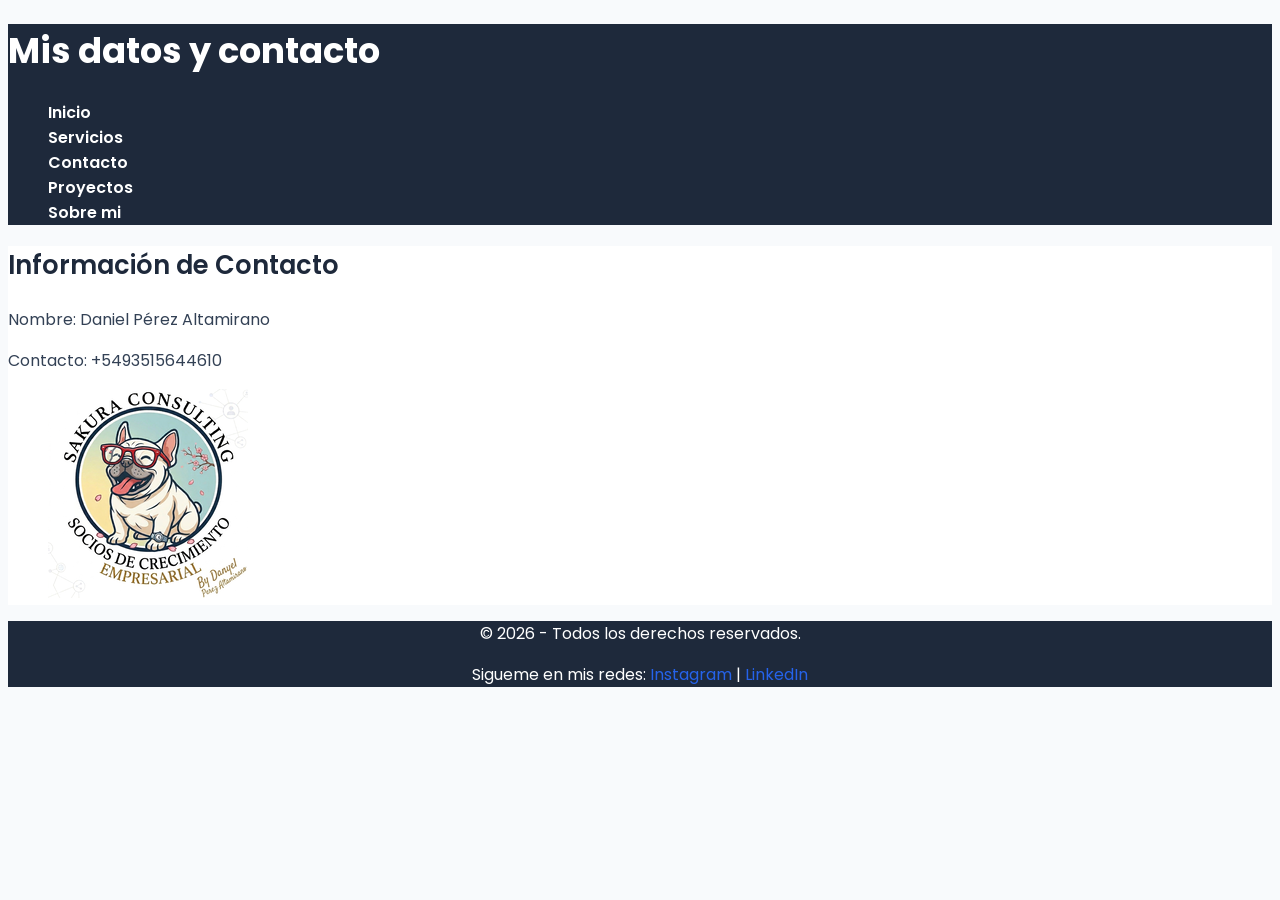
==== pages/contacto.html @ cc7e7b2d "Entrega clase 2 sin comentarios" ====
<!DOCTYPE html>
<html lang="es">
<head>
    <meta charset="UTF-8">
    <meta name="viewport" content="width=device-width, initial-scale=1.0">
    <title>Mis datos de contacto</title>
    <link rel="stylesheet" href="../styles/styles.css">
</head>
<body>
    <header>
        <h1 class="titulo-principal">Mis datos y contacto</h1>
        <nav>
            <ul class="menu-navegacion">
                <li><a class="enlace-nav" href="../index.html">Inicio</a></li>
                <li><a class="enlace-nav" href="servicios.html">Servicios</a></li>
                <li><a class="enlace-nav" href="contacto.html">Contacto</a></li>
                <li><a class="enlace-nav" href="proyectos.html">Proyectos</a></li>
                <li><a class="enlace-nav" href="sobre-mi.html">Sobre mi</a></li>
            </ul>
        </nav>
    </header>

    <main>
        <section>
            <h2 class="subtitulo-seccion">Información de Contacto</h2>
            <article>
                <p>Nombre: Daniel Pérez Altamirano</p>
                <p>Contacto: +5493515644610</p>
                <figure>
                    <img class="imagen-destacada" src="../imagen/logo (3).png" alt="Imagen representativa de contacto">
                </figure>
            </article>
        </section>
    </main>

    <footer>
        <p>&copy; 2026 - Todos los derechos reservados.</p>
        <p>Sigueme en mis redes: 
           <a class="enlace-redes" href="https://www.instagram.com" target="_blank">Instagram</a> |
            <a class="enlace-redes" href="https://ar.linkedin.com" target="_blank">LinkedIn</a></p>
    </footer>
</body>
</html>
---- styles/styles.css ----
@import url('https://fonts.googleapis.com/css2?family=Poppins:wght@400;600;700&display=swap');

:root {
    --color-primario: #1e293b;   
    --color-secundario: #f8fafc; 
    --color-acento: #2563eb;     
    --color-texto: #334155;      
    --fuente-principal: 'Poppins', sans-serif;
}


body {
    background-color: var(--color-secundario);
    color: var(--color-texto);
    font-family: var(--fuente-principal);
}


header {
    background-color: var(--color-primario);
    color: #ffffff;
}

.titulo-principal {
    font-size: 2.2rem;
    font-weight: 700;
}

.menu-navegacion {
    list-style: none;
}

.enlace-nav {
    color: #ffffff;
    text-decoration: none;
    font-weight: 600;
}

.enlace-nav:hover {
    color: var(--color-acento);
}

main {
    background-color: #ffffff;
}

.subtitulo-seccion {
    font-size: 1.6rem;
    color: var(--color-primario);
    font-weight: 600;
}

.imagen-destacada {
    max-width: 300px;
    height: auto;
}

footer {
    background-color: var(--color-primario);
    color: #ffffff;
    text-align: center;
}

.enlace-redes {
    color: var(--color-acento);
    text-decoration: none;
}
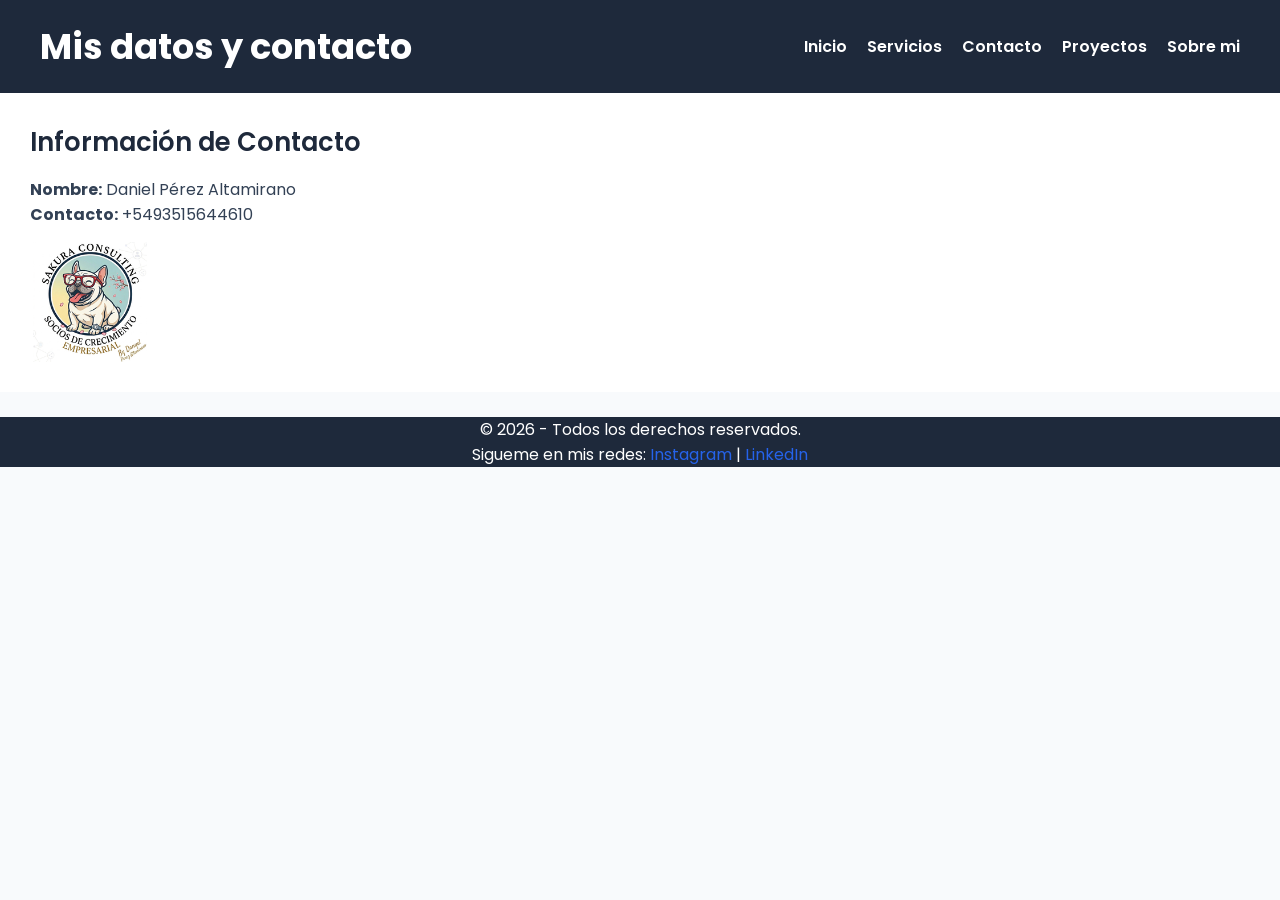
==== commit 28260943: "Entrega modulo Flexbox y Box Model completa" ====
--- a/pages/contacto.html
+++ b/pages/contacto.html
@@ -5,7 +5,7 @@
     <meta name="viewport" content="width=device-width, initial-scale=1.0">
     <title>Mis datos de contacto</title>
     <link rel="stylesheet" href="../styles/styles.css">
-</head>
+</head> 
 <body>
     <header>
         <h1 class="titulo-principal">Mis datos y contacto</h1>
@@ -24,8 +24,8 @@
         <section>
             <h2 class="subtitulo-seccion">Información de Contacto</h2>
             <article>
-                <p>Nombre: Daniel Pérez Altamirano</p>
-                <p>Contacto: +5493515644610</p>
+               <p><strong>Nombre:</strong> Daniel Pérez Altamirano</p>
+                <p><strong>Contacto:</strong> +5493515644610</p>
                 <figure>
                     <img class="imagen-destacada" src="../imagen/logo (3).png" alt="Imagen representativa de contacto">
                 </figure>
--- a/styles/styles.css
+++ b/styles/styles.css
@@ -1,5 +1,10 @@
 
 @import url('https://fonts.googleapis.com/css2?family=Poppins:wght@400;600;700&display=swap');
+* {
+    margin: 0;
+    padding: 0;
+    box-sizing: border-box;
+}
 
 :root {
     --color-primario: #1e293b;   
@@ -20,6 +25,10 @@
 header {
     background-color: var(--color-primario);
     color: #ffffff;
+    display: flex;
+    justify-content: space-between;
+    align-items: center;
+    padding: 20px 40px;
 }
 
 .titulo-principal {
@@ -29,6 +38,8 @@
 
 .menu-navegacion {
     list-style: none;
+    display:flex;
+    gap: 20px;
 }
 
 .enlace-nav {
@@ -51,9 +62,17 @@
     font-weight: 600;
 }
 
+figure {
+    display: flex;
+    gap: 20px;
+    align-items: center;
+    margin-top: 15px;
+}
+
 .imagen-destacada {
-    max-width: 300px;
-    height: auto;
+    width: 120px;
+    height: 120px;
+    object-fit: contain;
 }
 
 footer {
@@ -65,4 +84,44 @@
 .enlace-redes {
     color: var(--color-acento);
     text-decoration: none;
+}
+
+section {
+    display: flex;
+    flex-direction: column;
+    gap: 15px;
+    padding: 30px;
+    margin-bottom: 25px;
+}
+
+.contenedor-tarjeta, .tarjeta {
+    display: flex;
+    flex-direction: column;
+    gap: 25px;
+    padding: 20px;
+   margin-top: 20px;
+}
+.tarjeta-herramienta {
+    display: flex;
+    flex-direction: row;
+    align-items: center;
+    gap: 30px;
+    padding: 20px;
+   background-color: #f8fafc;
+    border: 1px solid #e2e8f0;
+    border-radius: 8px;
+}
+
+.tarjeta-herramienta .imagen-destacada {
+    width: 120px;
+    height: 120px;
+    object-fit: contain;
+    flex-shrink: 0; 
+}
+
+.tarjeta-herramienta p {
+    font-size: 0.95rem;
+    line-height: 1.6;
+    color: var(--color-texto);
+    margin: 0;
 }
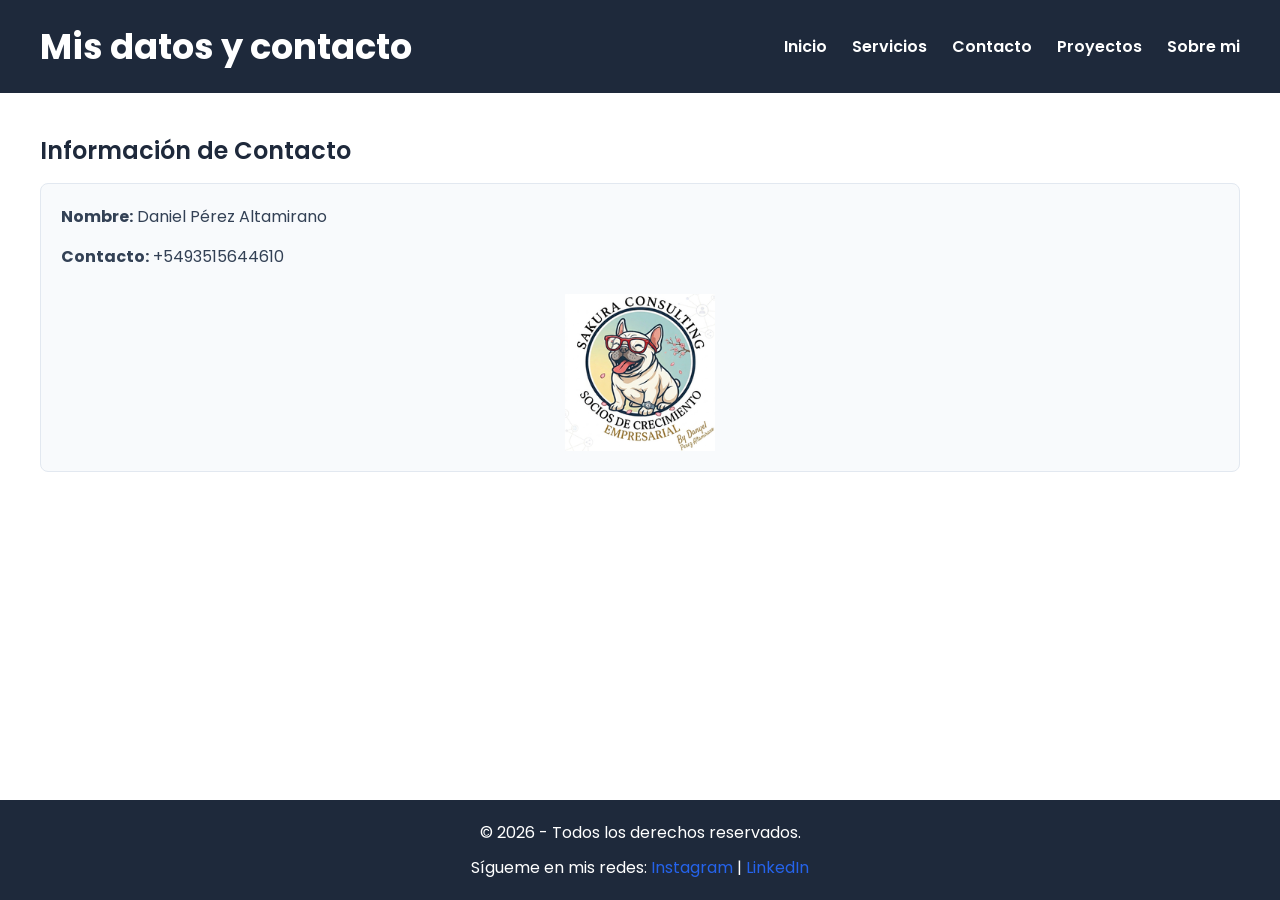
==== commit 796205cc: "Actualizacion completa de paginas con estilos y maquetacion responsive" ====
--- a/pages/contacto.html
+++ b/pages/contacto.html
@@ -5,7 +5,7 @@
     <meta name="viewport" content="width=device-width, initial-scale=1.0">
     <title>Mis datos de contacto</title>
     <link rel="stylesheet" href="../styles/styles.css">
-</head> 
+</head>
 <body>
     <header>
         <h1 class="titulo-principal">Mis datos y contacto</h1>
@@ -23,8 +23,8 @@
     <main>
         <section>
             <h2 class="subtitulo-seccion">Información de Contacto</h2>
-            <article>
-               <p><strong>Nombre:</strong> Daniel Pérez Altamirano</p>
+            <article class="tarjeta">
+                <p><strong>Nombre:</strong> Daniel Pérez Altamirano</p>
                 <p><strong>Contacto:</strong> +5493515644610</p>
                 <figure>
                     <img class="imagen-destacada" src="../imagen/logo (3).png" alt="Imagen representativa de contacto">
@@ -35,9 +35,10 @@
 
     <footer>
         <p>&copy; 2026 - Todos los derechos reservados.</p>
-        <p>Sigueme en mis redes: 
-           <a class="enlace-redes" href="https://www.instagram.com" target="_blank">Instagram</a> |
-            <a class="enlace-redes" href="https://ar.linkedin.com" target="_blank">LinkedIn</a></p>
+        <p>Sígueme en mis redes: 
+            <a class="enlace-redes" href="https://www.instagram.com" target="_blank">Instagram</a> |
+            <a class="enlace-redes" href="https://ar.linkedin.com" target="_blank">LinkedIn</a>
+        </p>
     </footer>
 </body>
 </html>
--- a/styles/styles.css
+++ b/styles/styles.css
@@ -1,5 +1,5 @@
-
 @import url('https://fonts.googleapis.com/css2?family=Poppins:wght@400;600;700&display=swap');
+
 * {
     margin: 0;
     padding: 0;
@@ -19,27 +19,33 @@
     background-color: var(--color-secundario);
     color: var(--color-texto);
     font-family: var(--fuente-principal);
-}
-
+    display: flex;
+    flex-direction: column;
+    min-height: 100vh;
+}
 
 header {
     background-color: var(--color-primario);
     color: #ffffff;
     display: flex;
-    justify-content: space-between;
+    flex-direction: column;
     align-items: center;
-    padding: 20px 40px;
+    padding: 20px;
+    gap: 15px;
 }
 
 .titulo-principal {
-    font-size: 2.2rem;
+    font-size: 1.8rem;
     font-weight: 700;
+    text-align: center;
 }
 
 .menu-navegacion {
     list-style: none;
-    display:flex;
-    gap: 20px;
+    display: flex;
+    flex-wrap: wrap;
+    justify-content: center;
+    gap: 15px;
 }
 
 .enlace-nav {
@@ -54,31 +60,99 @@
 
 main {
     background-color: #ffffff;
+    flex: 1;
+    padding: 20px;
+}
+
+section {
+    display: flex;
+    flex-direction: column;
+    gap: 15px;
+    margin-bottom: 25px;
 }
 
 .subtitulo-seccion {
-    font-size: 1.6rem;
+    font-size: 1.5rem;
     color: var(--color-primario);
     font-weight: 600;
 }
 
 figure {
     display: flex;
+    justify-content: center;
+    margin-top: 10px;
+}
+
+.imagen-destacada {
+    width: 100%;
+    max-width: 150px;
+    height: auto;
+    object-fit: contain;
+}
+
+.tarjeta {
+    background-color: #f8fafc;
+    border: 1px solid #e2e8f0;
+    border-radius: 8px;
+    padding: 20px;
+    display: flex;
+    flex-direction: column;
+    gap: 15px;
+}
+
+.contenedor-herramientas {
+    display: grid;
+    grid-template-columns: 1fr;
     gap: 20px;
+}
+
+.tarjeta-herramienta {
+    display: flex;
+    flex-direction: column;
     align-items: center;
-    margin-top: 15px;
-}
-
-.imagen-destacada {
-    width: 120px;
-    height: 120px;
+    text-align: center;
+    gap: 15px;
+    padding: 20px;
+    background-color: #f8fafc;
+    border: 1px solid #e2e8f0;
+    border-radius: 8px;
+}
+
+.tarjeta-herramienta .imagen-destacada {
+    width: 100px;
+    height: 100px;
     object-fit: contain;
-}
+    flex-shrink: 0;
+}
+
+.tarjeta-herramienta p {
+    font-size: 0.95rem;
+    line-height: 1.6;
+    color: var(--color-texto);
+}
+
+.layout-grilla-secciones {
+    display: grid;
+    grid-template-columns: 1fr;
+    grid-template-areas:
+        "bienvenida"
+        "destacado"
+        "extra";
+    gap: 20px;
+}
+
+.area-bienvenida { grid-area: bienvenida; }
+.area-destacado  { grid-area: destacado; }
+.area-extra      { grid-area: extra; }
 
 footer {
     background-color: var(--color-primario);
     color: #ffffff;
     text-align: center;
+    padding: 20px;
+    display: flex;
+    flex-direction: column;
+    gap: 10px;
 }
 
 .enlace-redes {
@@ -86,42 +160,42 @@
     text-decoration: none;
 }
 
-section {
-    display: flex;
-    flex-direction: column;
-    gap: 15px;
-    padding: 30px;
-    margin-bottom: 25px;
-}
-
-.contenedor-tarjeta, .tarjeta {
-    display: flex;
-    flex-direction: column;
-    gap: 25px;
-    padding: 20px;
-   margin-top: 20px;
-}
-.tarjeta-herramienta {
-    display: flex;
-    flex-direction: row;
-    align-items: center;
-    gap: 30px;
-    padding: 20px;
-   background-color: #f8fafc;
-    border: 1px solid #e2e8f0;
-    border-radius: 8px;
-}
-
-.tarjeta-herramienta .imagen-destacada {
-    width: 120px;
-    height: 120px;
-    object-fit: contain;
-    flex-shrink: 0; 
-}
-
-.tarjeta-herramienta p {
-    font-size: 0.95rem;
-    line-height: 1.6;
-    color: var(--color-texto);
-    margin: 0;
+@media (min-width: 1024px) {
+    header {
+        flex-direction: row;
+        justify-content: space-between;
+        padding: 20px 40px;
+    }
+
+    .titulo-principal {
+        font-size: 2.2rem;
+    }
+
+    .menu-navegacion {
+        gap: 25px;
+    }
+
+    main {
+        padding: 40px;
+    }
+
+    /* Transformación del Layout Maestro en Index */
+    .layout-grilla-secciones {
+        grid-template-columns: 2fr 1fr;
+        grid-template-areas:
+            "bienvenida destacado"
+            "extra      destacado";
+        gap: 30px;
+    }
+
+    /* Transformación de la Grilla de Herramientas (Servicios) */
+    .contenedor-herramientas {
+        grid-template-columns: repeat(3, 1fr);
+        gap: 25px;
+    }
+
+    .tarjeta-herramienta {
+        flex-direction: column;
+        text-align: center;
+    }
 }
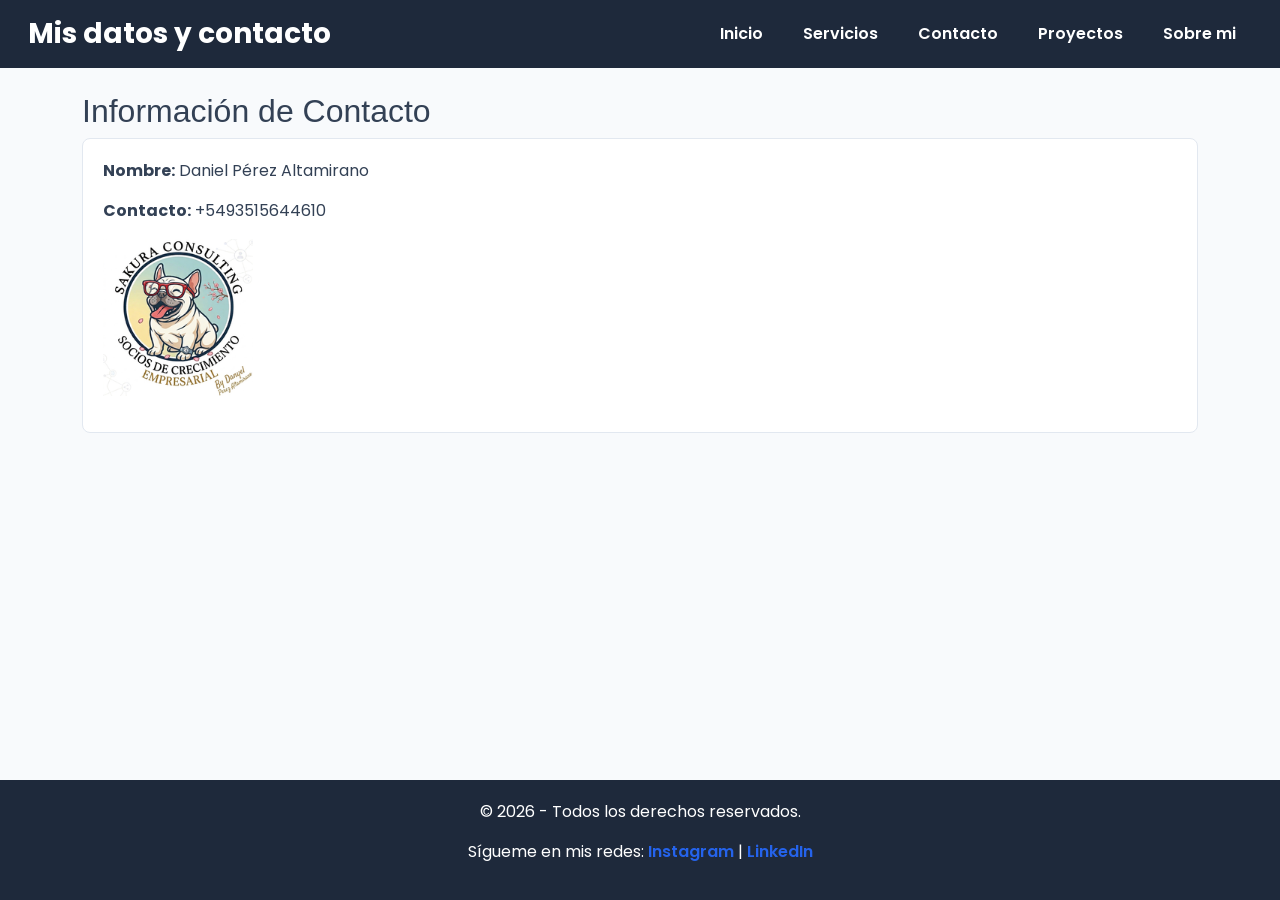
==== commit db4fb963: "Finalizada pre-entrega con Bootstrap 5, Navbar responsive y páginas completas" ====
--- a/pages/contacto.html
+++ b/pages/contacto.html
@@ -4,23 +4,31 @@
     <meta charset="UTF-8">
     <meta name="viewport" content="width=device-width, initial-scale=1.0">
     <title>Mis datos de contacto</title>
+    <link href="https://cdn.jsdelivr.net/npm/bootstrap@5.3.3/dist/css/bootstrap.min.css" rel="stylesheet">
     <link rel="stylesheet" href="../styles/styles.css">
 </head>
 <body>
     <header>
-        <h1 class="titulo-principal">Mis datos y contacto</h1>
-        <nav>
-            <ul class="menu-navegacion">
-                <li><a class="enlace-nav" href="../index.html">Inicio</a></li>
-                <li><a class="enlace-nav" href="servicios.html">Servicios</a></li>
-                <li><a class="enlace-nav" href="contacto.html">Contacto</a></li>
-                <li><a class="enlace-nav" href="proyectos.html">Proyectos</a></li>
-                <li><a class="enlace-nav" href="sobre-mi.html">Sobre mi</a></li>
-            </ul>
+        <nav class="navbar navbar-expand-lg navbar-dark bg-custom-navbar px-3 w-100">
+            <div class="container-fluid">
+                <a class="navbar-brand fw-bold fs-3 text-white" href="../index.html">Mis datos y contacto</a>
+                <button class="navbar-toggler" type="button" data-bs-toggle="collapse" data-bs-target="#navbarNav" aria-controls="navbarNav" aria-expanded="false" aria-label="Toggle navigation">
+                    <span class="navbar-toggler-icon"></span>
+                </button>
+                <div class="collapse navbar-collapse justify-content-end" id="navbarNav">
+                    <ul class="navbar-nav menu-navegacion gap-2">
+                        <li class="nav-item"><a class="nav-link" href="../index.html">Inicio</a></li>
+                        <li class="nav-item"><a class="nav-link" href="servicios.html">Servicios</a></li>
+                        <li class="nav-item"><a class="nav-link active" href="contacto.html">Contacto</a></li>
+                        <li class="nav-item"><a class="nav-link" href="proyectos.html">Proyectos</a></li>
+                        <li class="nav-item"><a class="nav-link" href="sobre-mi.html">Sobre mi</a></li>
+                    </ul>
+                </div>
+            </div>
         </nav>
     </header>
 
-    <main>
+    <main class="container my-4">
         <section>
             <h2 class="subtitulo-seccion">Información de Contacto</h2>
             <article class="tarjeta">
@@ -40,5 +48,7 @@
             <a class="enlace-redes" href="https://ar.linkedin.com" target="_blank">LinkedIn</a>
         </p>
     </footer>
+
+    <script src="https://cdn.jsdelivr.net/npm/bootstrap@5.3.3/dist/js/bootstrap.bundle.min.js"></script>
 </body>
 </html>
--- a/styles/styles.css
+++ b/styles/styles.css
@@ -14,7 +14,6 @@
     --fuente-principal: 'Poppins', sans-serif;
 }
 
-
 body {
     background-color: var(--color-secundario);
     color: var(--color-texto);
@@ -24,63 +23,58 @@
     min-height: 100vh;
 }
 
-header {
-    background-color: var(--color-primario);
-    color: #ffffff;
-    display: flex;
-    flex-direction: column;
-    align-items: center;
-    padding: 20px;
-    gap: 15px;
+main {
+    flex: 1;
 }
 
-.titulo-principal {
-    font-size: 1.8rem;
-    font-weight: 700;
-    text-align: center;
+.bg-custom-navbar {
+    background-color: var(--color-primario) !important;
 }
 
-.menu-navegacion {
-    list-style: none;
-    display: flex;
-    flex-wrap: wrap;
-    justify-content: center;
-    gap: 15px;
+.navbar-dark .navbar-nav .nav-link {
+    color: #ffffff !important;
+    font-weight: 600;
+    padding: 8px 16px;
+    border-radius: 4px;
+    transition: all 0.3s ease-in-out;
 }
 
-.enlace-nav {
-    color: #ffffff;
-    text-decoration: none;
-    font-weight: 600;
+.navbar-dark .navbar-nav .nav-link:hover,
+.navbar-dark .navbar-nav .nav-link:focus {
+    color: #ffffff !important;
+    background-color: var(--color-acento);
 }
 
-.enlace-nav:hover {
-    color: var(--color-acento);
+.navbar-dark .navbar-nav .nav-link:active {
+    background-color: #1d4ed8;
+    transform: scale(0.97);
 }
 
-main {
-    background-color: #ffffff;
-    flex: 1;
-    padding: 20px;
+.carousel-inner img {
+    max-height: 350px;
+    object-fit: contain;
+    background-color: #f1f5f9;
+    border-radius: 8px;
 }
 
-section {
-    display: flex;
-    flex-direction: column;
-    gap: 15px;
-    margin-bottom: 25px;
+.carousel-control-prev-icon,
+.carousel-control-next-icon {
+    background-color: var(--color-primario);
+    border-radius: 50%;
+    padding: 10px;
 }
 
-.subtitulo-seccion {
-    font-size: 1.5rem;
-    color: var(--color-primario);
-    font-weight: 600;
+.tarjeta, .tarjeta-herramienta {
+    background-color: #ffffff;
+    border: 1px solid #e2e8f0;
+    border-radius: 8px;
+    padding: 20px;
+    transition: transform 0.3s ease, box-shadow 0.3s ease, border-color 0.3s ease;
 }
-
-figure {
-    display: flex;
-    justify-content: center;
-    margin-top: 10px;
+.tarjeta:hover, .tarjeta-herramienta:hover {
+    transform: translateY(-4px);
+    box-shadow: 0 10px 15px -3px rgba(0, 0, 0, 0.1);
+    border-color: var(--color-acento);
 }
 
 .imagen-destacada {
@@ -90,112 +84,25 @@
     object-fit: contain;
 }
 
-.tarjeta {
-    background-color: #f8fafc;
-    border: 1px solid #e2e8f0;
-    border-radius: 8px;
-    padding: 20px;
-    display: flex;
-    flex-direction: column;
-    gap: 15px;
+.enlace-redes, .btn-custom {
+    color: var(--color-acento);
+    text-decoration: none;
+    font-weight: 600;
+    transition: all 0.3s ease-in-out;
 }
 
-.contenedor-herramientas {
-    display: grid;
-    grid-template-columns: 1fr;
-    gap: 20px;
+.enlace-redes:hover, .enlace-redes:focus {
+    color: #1d4ed8;
+    text-decoration: underline;
 }
 
-.tarjeta-herramienta {
-    display: flex;
-    flex-direction: column;
-    align-items: center;
-    text-align: center;
-    gap: 15px;
-    padding: 20px;
-    background-color: #f8fafc;
-    border: 1px solid #e2e8f0;
-    border-radius: 8px;
+.enlace-redes:active {
+    color: #1e40af;
 }
-
-.tarjeta-herramienta .imagen-destacada {
-    width: 100px;
-    height: 100px;
-    object-fit: contain;
-    flex-shrink: 0;
-}
-
-.tarjeta-herramienta p {
-    font-size: 0.95rem;
-    line-height: 1.6;
-    color: var(--color-texto);
-}
-
-.layout-grilla-secciones {
-    display: grid;
-    grid-template-columns: 1fr;
-    grid-template-areas:
-        "bienvenida"
-        "destacado"
-        "extra";
-    gap: 20px;
-}
-
-.area-bienvenida { grid-area: bienvenida; }
-.area-destacado  { grid-area: destacado; }
-.area-extra      { grid-area: extra; }
 
 footer {
     background-color: var(--color-primario);
     color: #ffffff;
     text-align: center;
     padding: 20px;
-    display: flex;
-    flex-direction: column;
-    gap: 10px;
-}
-
-.enlace-redes {
-    color: var(--color-acento);
-    text-decoration: none;
-}
-
-@media (min-width: 1024px) {
-    header {
-        flex-direction: row;
-        justify-content: space-between;
-        padding: 20px 40px;
-    }
-
-    .titulo-principal {
-        font-size: 2.2rem;
-    }
-
-    .menu-navegacion {
-        gap: 25px;
-    }
-
-    main {
-        padding: 40px;
-    }
-
-    /* Transformación del Layout Maestro en Index */
-    .layout-grilla-secciones {
-        grid-template-columns: 2fr 1fr;
-        grid-template-areas:
-            "bienvenida destacado"
-            "extra      destacado";
-        gap: 30px;
-    }
-
-    /* Transformación de la Grilla de Herramientas (Servicios) */
-    .contenedor-herramientas {
-        grid-template-columns: repeat(3, 1fr);
-        gap: 25px;
-    }
-
-    .tarjeta-herramienta {
-        flex-direction: column;
-        text-align: center;
-    }
 }
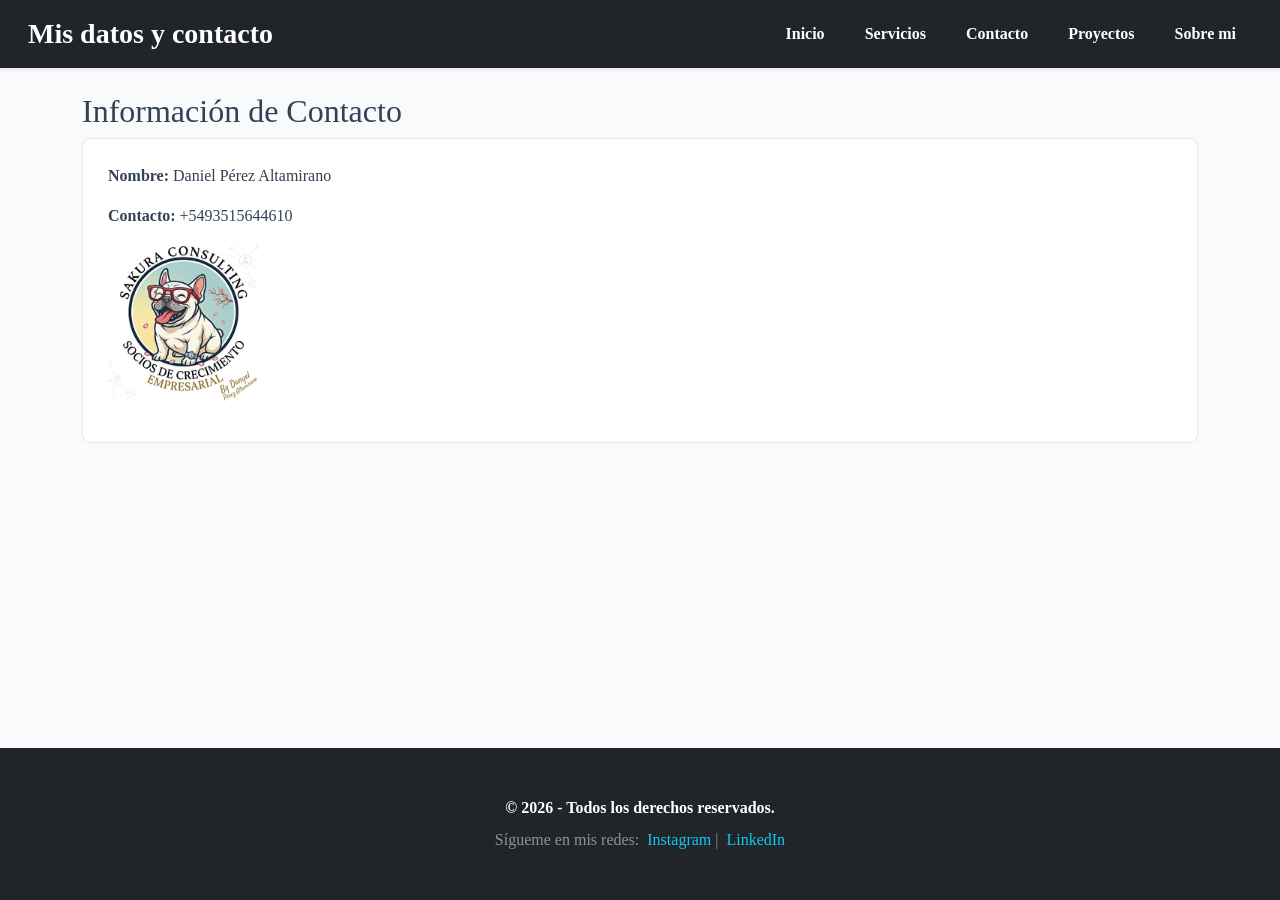
==== commit 8d6a91bf: "Corrección de tamaño del carrusel, estilos de tarjetas y configuración de Sass" ====
--- a/pages/contacto.html
+++ b/pages/contacto.html
@@ -5,11 +5,12 @@
     <meta name="viewport" content="width=device-width, initial-scale=1.0">
     <title>Mis datos de contacto</title>
     <link href="https://cdn.jsdelivr.net/npm/bootstrap@5.3.3/dist/css/bootstrap.min.css" rel="stylesheet">
-    <link rel="stylesheet" href="../styles/styles.css">
+    <link rel="stylesheet" href="../styles/main.css">
+    <link href="https://unpkg.com/aos@2.3.1/dist/aos.css" rel="stylesheet">
 </head>
 <body>
     <header>
-        <nav class="navbar navbar-expand-lg navbar-dark bg-custom-navbar px-3 w-100">
+        <nav class="navbar navbar-expand-lg navbar-dark bg-dark px-3 w-100 shadow-sm">
             <div class="container-fluid">
                 <a class="navbar-brand fw-bold fs-3 text-white" href="../index.html">Mis datos y contacto</a>
                 <button class="navbar-toggler" type="button" data-bs-toggle="collapse" data-bs-target="#navbarNav" aria-controls="navbarNav" aria-expanded="false" aria-label="Toggle navigation">
@@ -41,14 +42,20 @@
         </section>
     </main>
 
-    <footer>
-        <p>&copy; 2026 - Todos los derechos reservados.</p>
-        <p>Sígueme en mis redes: 
-            <a class="enlace-redes" href="https://www.instagram.com" target="_blank">Instagram</a> |
-            <a class="enlace-redes" href="https://ar.linkedin.com" target="_blank">LinkedIn</a>
-        </p>
+   <footer class="bg-dark text-white text-center py-5 mt-auto">
+        <div class="container">
+            <p class="mb-2 fw-semibold">&copy; 2026 - Todos los derechos reservados.</p>
+            <p class="mb-0 text-white-50">Sígueme en mis redes:
+                <a class="text-info text-decoration-none ms-1" href="https://www.instagram.com" target="_blank">Instagram</a> |
+                <a class="text-info text-decoration-none ms-1" href="https://ar.linkedin.com" target="_blank">LinkedIn</a>
+            </p>
+        </div>
     </footer>
 
     <script src="https://cdn.jsdelivr.net/npm/bootstrap@5.3.3/dist/js/bootstrap.bundle.min.js"></script>
+    <script src="https://unpkg.com/aos@2.3.1/dist/aos.js"></script>
+<script>
+  AOS.init();
+</script>
 </body>
 </html>
--- a/styles/main.css
+++ b/styles/main.css
@@ -0,0 +1,107 @@
+@import url("https://fonts.googleapis.com/css2?family=Poppins:wght@400;600;700&display=swap");
+body {
+  font-family: var(--fuente-principal);
+}
+
+* {
+  margin: 0;
+  padding: 0;
+  box-sizing: border-box;
+}
+
+body {
+  background-color: #f8fafc;
+  color: #334155;
+  display: flex;
+  flex-direction: column;
+  min-height: 100vh;
+}
+
+main {
+  flex: 1;
+}
+
+header {
+  width: 100%;
+}
+
+.bg-custom-navbar {
+  background-color: #1e293b !important;
+}
+
+.navbar-dark .navbar-nav .nav-link {
+  color: #ffffff !important;
+  font-weight: 600;
+  padding: 8px 16px;
+  border-radius: 4px;
+  transition: all 0.3s ease-in-out;
+}
+.navbar-dark .navbar-nav .nav-link:hover, .navbar-dark .navbar-nav .nav-link:focus {
+  color: #ffffff !important;
+  background-color: #2563eb;
+}
+
+footer {
+  background-color: var(--color-primario);
+  color: #ffffff;
+  text-align: center;
+  padding: 20px;
+}
+
+.btn-base {
+  font-weight: 600;
+  text-transform: uppercase;
+  transition: all 0.3s ease-in-out;
+}
+
+.btn-custom {
+  color: var(--color-acento);
+  text-decoration: none;
+  font-weight: 600;
+  transition: all 0.3s ease-in-out;
+}
+.btn-custom:hover {
+  color: #1d4ed8;
+  text-decoration: underline;
+}
+
+.tarjeta, .tarjeta-herramienta {
+  background-color: #ffffff;
+  border: 1px solid #e2e8f0;
+  border-radius: 8px;
+  padding: 25px;
+  transition: transform 0.4s cubic-bezier(0.175, 0.885, 0.32, 1.275), box-shadow 0.4s ease, border-color 0.3s ease;
+}
+.tarjeta:hover, .tarjeta-herramienta:hover {
+  transform: translateY(-8px) scale(1.02);
+  box-shadow: 0 15px 30px -5px rgba(0, 0, 0, 0.15);
+  border-color: var(--color-acento);
+}
+
+.imagen-destacada {
+  width: 100%;
+  max-width: 150px;
+  height: auto;
+  -o-object-fit: contain;
+     object-fit: contain;
+  transition: transform 0.3s ease;
+}
+.tarjeta:hover .imagen-destacada {
+  transform: scale(1.05);
+}
+
+.carousel-inner img {
+  max-height: 180px;
+  -o-object-fit: contain;
+     object-fit: contain;
+  background-color: #f1f5f9;
+  border-radius: 8px;
+}
+
+.carousel-control-prev-icon,
+.carousel-control-next-icon {
+  background-color: var(--color-primario, #333);
+  border-radius: 50%;
+  padding: 20px;
+  background-size: 50%, 5ch;
+}
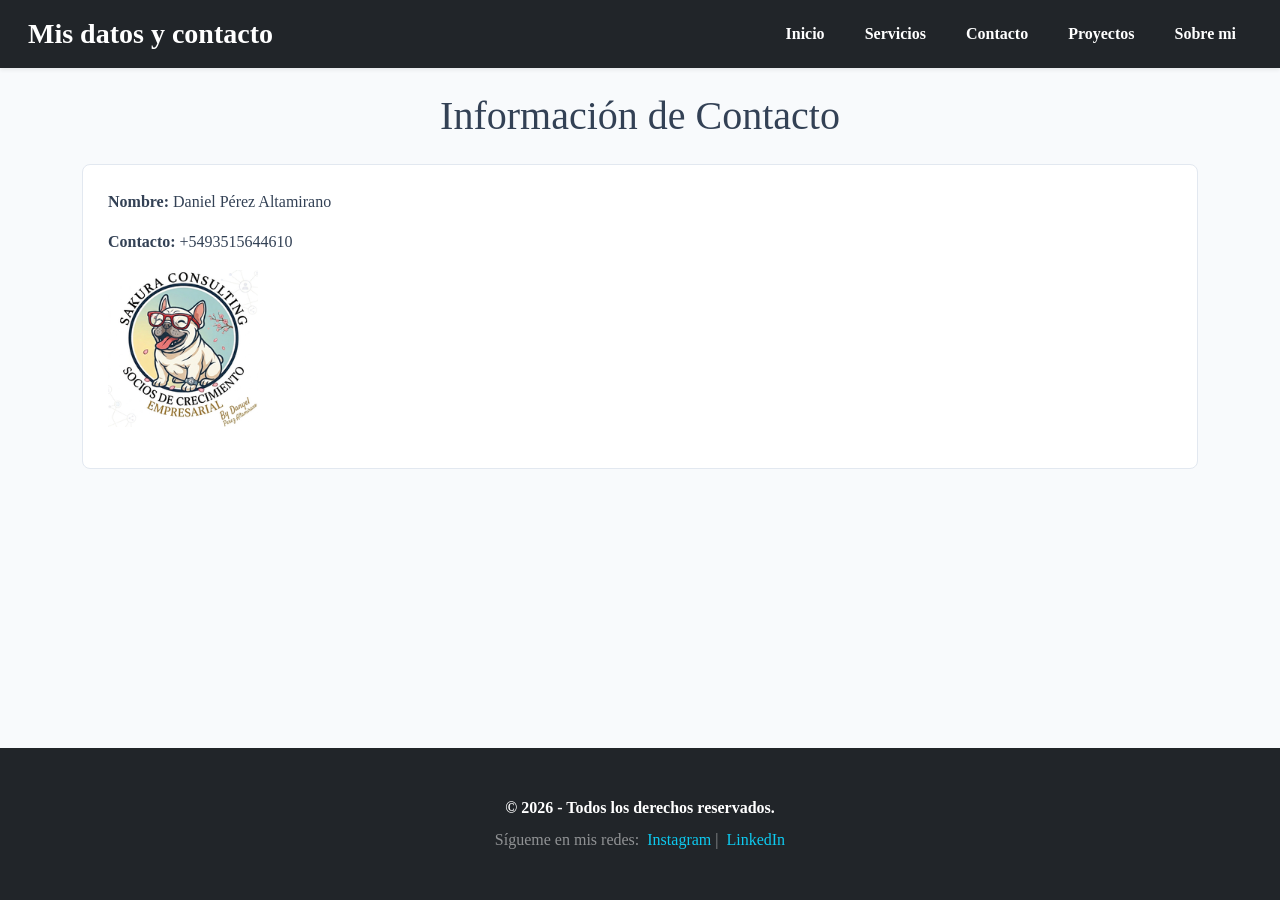
==== commit 68046d87: "Naileppas ti panag-optimize ti SEO, meta tags, ken semantika ti HTML" ====
--- a/pages/contacto.html
+++ b/pages/contacto.html
@@ -3,7 +3,7 @@
 <head>
     <meta charset="UTF-8">
     <meta name="viewport" content="width=device-width, initial-scale=1.0">
-    <title>Mis datos de contacto</title>
+    <title>Contacto y Atención | Soluciones Digitales</title>
     <link href="https://cdn.jsdelivr.net/npm/bootstrap@5.3.3/dist/css/bootstrap.min.css" rel="stylesheet">
     <link rel="stylesheet" href="../styles/main.css">
     <link href="https://unpkg.com/aos@2.3.1/dist/aos.css" rel="stylesheet">
@@ -31,12 +31,12 @@
 
     <main class="container my-4">
         <section>
-            <h2 class="subtitulo-seccion">Información de Contacto</h2>
+            <h1 class="subtitulo-seccion text-center mb-4" data-aos="fade-down">Información de Contacto</h1>
             <article class="tarjeta">
                 <p><strong>Nombre:</strong> Daniel Pérez Altamirano</p>
                 <p><strong>Contacto:</strong> +5493515644610</p>
                 <figure>
-                    <img class="imagen-destacada" src="../imagen/logo (3).png" alt="Imagen representativa de contacto">
+                    <img class="imagen-destacada" src="../imagen/logo soluciones digitales.png" alt="Imagen representativa de contacto">
                 </figure>
             </article>
         </section>
